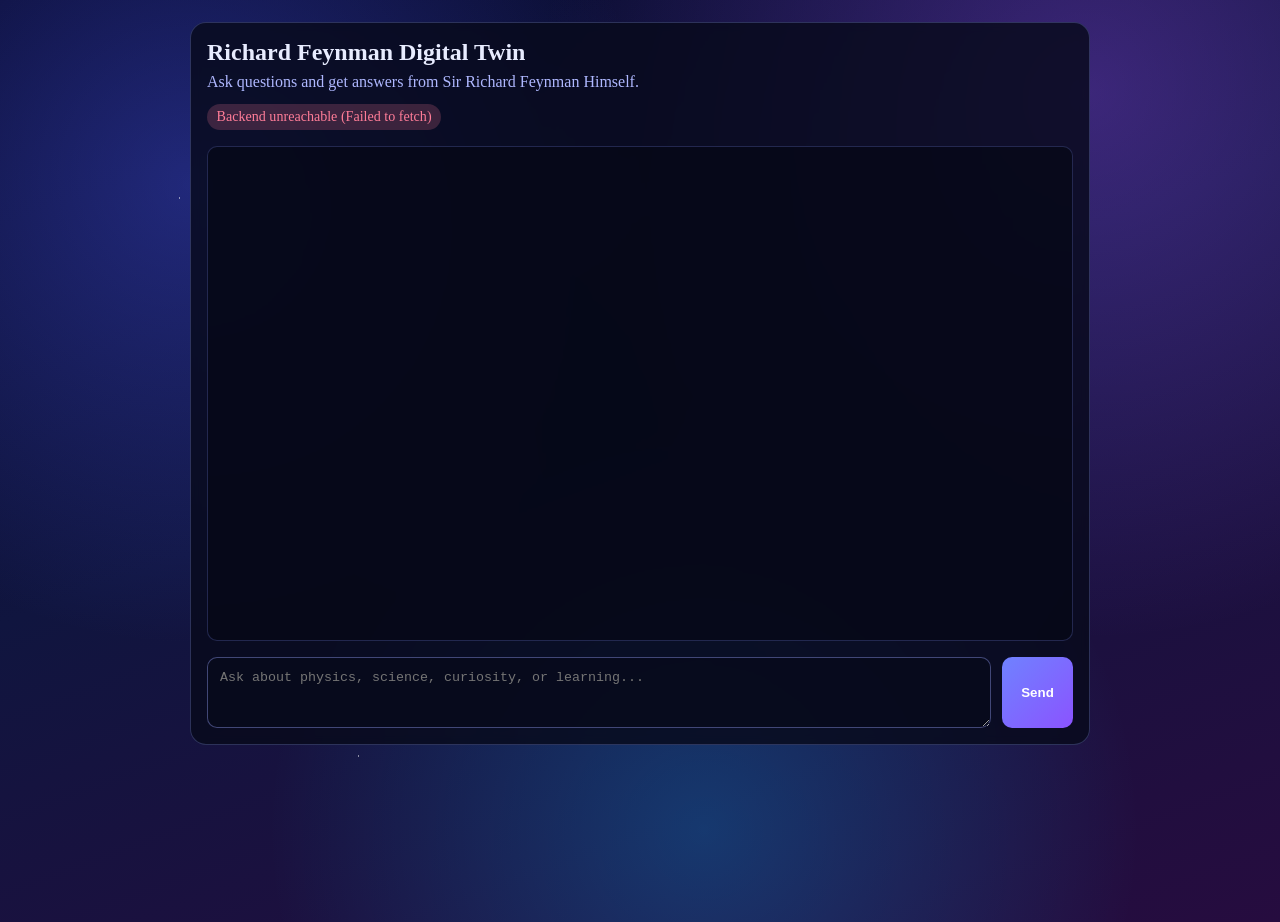
==== feynman_twin/frontend/index.html @ df931d40 "Initial commit: Feynman Digital Twin chatbot with RAG, web interface, and API" ====
<!doctype html>
<html lang="en">
<head>
  <meta charset="UTF-8">
  <meta name="viewport" content="width=device-width, initial-scale=1.0">
  <title>Feynman Twin</title>
  <link rel="stylesheet" href="./styles.css">
</head>
<body>
  <div class="galaxy-overlay"></div>
  <main class="app">
    <header class="header">
      <h1>Richard Feynman Digital Twin</h1>
      <p class="subtitle">Ask questions and get answers from Sir Richard Feynman Himself.</p>
      <div id="status" class="status status-waiting">Thinking..</div>
    </header>

    <section id="chat" class="chat"></section>

    <form id="chat-form" class="composer">
      <textarea
        id="question-input"
        name="question"
        placeholder="Ask about physics, science, curiosity, or learning..."
        rows="3"
        required
      ></textarea>
      <button id="send-btn" type="submit">Send</button>
    </form>
  </main>

  <script src="./app.js"></script>
</body>
</html>
---- feynman_twin/frontend/styles.css ----
:root {
  color-scheme: dark;
  --bg-1: #080a2c;
  --bg-2: #10153f;
  --bg-3: #260c3f;
  --panel: rgba(8, 10, 28, 0.82);
  --panel-border: rgba(149, 166, 255, 0.25);
  --text: #e8ecff;
  --muted: #afb8ff;
  --accent: #85a6ff;
  --ok: #8de9a7;
  --error: #ff7d98;
}

* {
  box-sizing: border-box;
}

body {
  margin: 0;
  min-height: 100vh;
  font-family: "Segoe UI", Georgia, 'Times New Roman', Times, sans-serif;
  color: var(--text);
  background:
    radial-gradient(circle at 15% 20%, rgba(74, 89, 255, 0.35), transparent 35%),
    radial-gradient(circle at 85% 10%, rgba(157, 81, 255, 0.32), transparent 40%),
    radial-gradient(circle at 55% 90%, rgba(0, 179, 255, 0.25), transparent 40%),
    linear-gradient(160deg, var(--bg-1), var(--bg-2) 45%, var(--bg-3));
}

.galaxy-overlay {
  position: fixed;
  inset: 0;
  pointer-events: none;
  opacity: 0.5;
  background-image:
    radial-gradient(2px 2px at 14% 22%, #ffffff 40%, transparent 42%),
    radial-gradient(1.5px 1.5px at 44% 16%, #d0d7ff 45%, transparent 47%),
    radial-gradient(1.7px 1.7px at 68% 30%, #ffffff 45%, transparent 47%),
    radial-gradient(1.2px 1.2px at 82% 75%, #c9d2ff 45%, transparent 47%),
    radial-gradient(1.6px 1.6px at 28% 84%, #ffffff 45%, transparent 47%),
    radial-gradient(1.4px 1.4px at 52% 58%, #f4f6ff 45%, transparent 47%);
  animation: drift 28s linear infinite;
}

@keyframes drift {
  from { transform: translateY(0); }
  to { transform: translateY(-18px); }
}

.app {
  position: relative;
  z-index: 1;
  width: min(900px, calc(100% - 2rem));
  margin: 1.4rem auto;
  padding: 1rem;
  background: var(--panel);
  border: 1px solid var(--panel-border);
  border-radius: 16px;
  backdrop-filter: blur(5px);
}

.header h1 {
  margin: 0 0 0.4rem;
  font-size: 1.5rem;
}

.subtitle {
  margin: 0;
  color: var(--muted);
}

.status {
  margin-top: 0.8rem;
  display: inline-block;
  padding: 0.3rem 0.6rem;
  border-radius: 999px;
  font-size: 0.88rem;
}

.status-waiting { background: rgba(133, 166, 255, 0.22); }
.status-ok { background: rgba(109, 227, 143, 0.2); color: var(--ok); }
.status-error { background: rgba(255, 125, 152, 0.2); color: var(--error); }

.chat {
  margin-top: 1rem;
  min-height: 55vh;
  max-height: 62vh;
  overflow-y: auto;
  padding: 0.8rem;
  border: 1px solid rgba(132, 147, 255, 0.23);
  border-radius: 10px;
  background: rgba(6, 8, 22, 0.7);
}

.message {
  margin: 0.6rem 0;
  padding: 0.7rem 0.8rem;
  border-radius: 10px;
  white-space: pre-wrap;
  line-height: 1.5;
}

.message.user {
  margin-left: auto;
  width: fit-content;
  max-width: 85%;
  background: rgba(43, 101, 255, 0.32);
  border: 1px solid rgba(127, 164, 255, 0.45);
}

.message.bot {
  background: rgba(31, 40, 85, 0.52);
  border: 1px solid rgba(117, 132, 215, 0.4);
}

.message.meta {
  font-size: 0.82rem;
  color: var(--muted);
  background: transparent;
  border: none;
  padding-left: 0;
}

.composer {
  margin-top: 1rem;
  display: grid;
  grid-template-columns: 1fr auto;
  gap: 0.7rem;
}

textarea {
  width: 100%;
  border: 1px solid rgba(153, 166, 255, 0.4);
  border-radius: 10px;
  background: rgba(9, 11, 29, 0.88);
  color: var(--text);
  padding: 0.75rem;
  resize: vertical;
}

button {
  border: none;
  border-radius: 10px;
  padding: 0.8rem 1.2rem;
  font-weight: 600;
  background: linear-gradient(135deg, #6f82ff, #8b53ff);
  color: #fff;
  cursor: pointer;
}

button:disabled {
  opacity: 0.65;
  cursor: not-allowed;
}
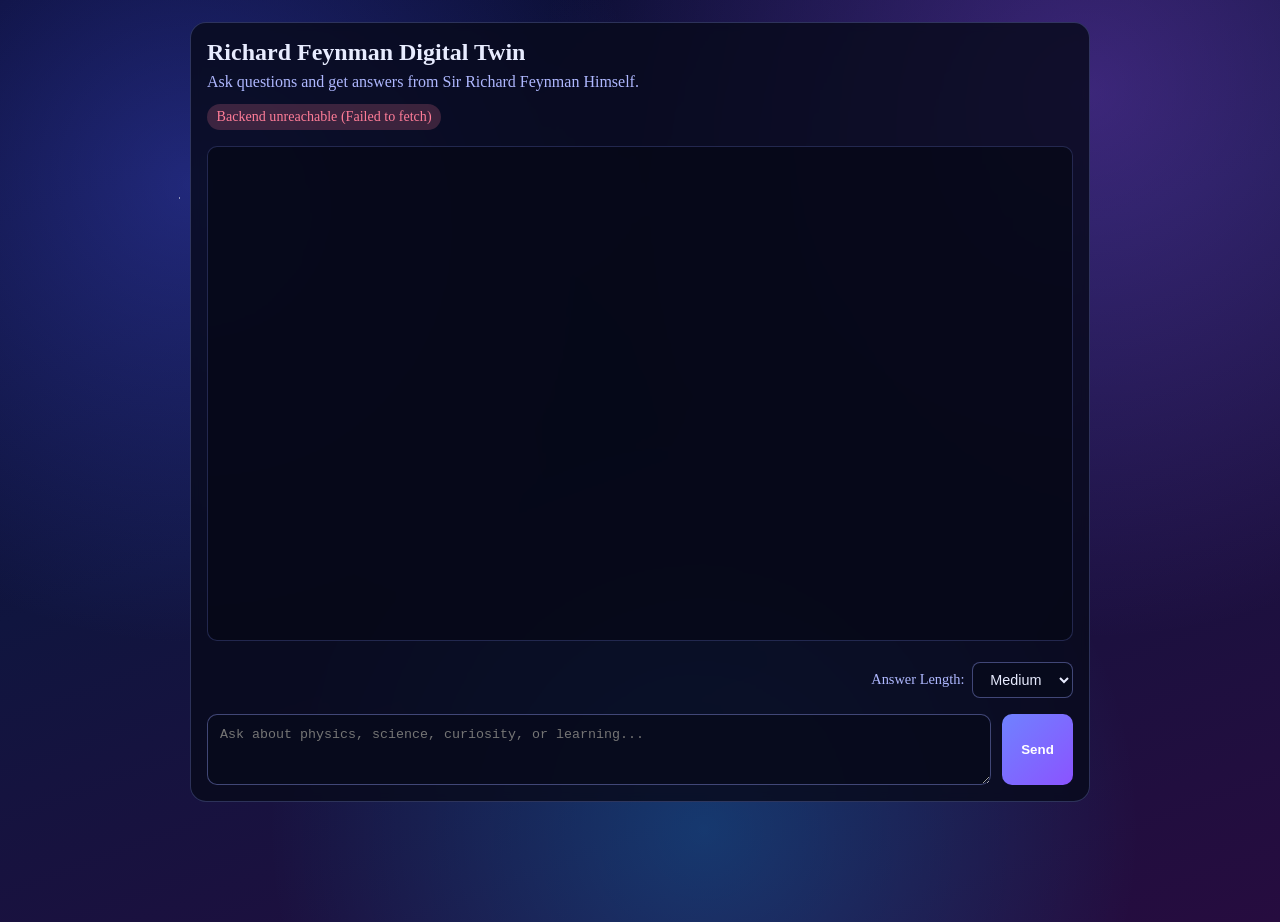
==== commit 16499b3b: "New feature" ====
--- a/feynman_twin/frontend/index.html
+++ b/feynman_twin/frontend/index.html
@@ -18,14 +18,26 @@
     <section id="chat" class="chat"></section>
 
     <form id="chat-form" class="composer">
-      <textarea
-        id="question-input"
-        name="question"
-        placeholder="Ask about physics, science, curiosity, or learning..."
-        rows="3"
-        required
-      ></textarea>
-      <button id="send-btn" type="submit">Send</button>
+      <div class="input-controls">
+        <div class="length-selector">
+          <label for="answer-length">Answer Length:</label>
+          <select id="answer-length" name="answer-length">
+            <option value="brief">Brief</option>
+            <option value="medium" selected>Medium</option>
+            <option value="detailed">Detailed</option>
+          </select>
+        </div>
+      </div>
+      <div class="composer-inputs">
+        <textarea
+          id="question-input"
+          name="question"
+          placeholder="Ask about physics, science, curiosity, or learning..."
+          rows="3"
+          required
+        ></textarea>
+        <button id="send-btn" type="submit">Send</button>
+      </div>
     </form>
   </main>
 
--- a/feynman_twin/frontend/styles.css
+++ b/feynman_twin/frontend/styles.css
@@ -124,6 +124,45 @@
 
 .composer {
   margin-top: 1rem;
+  display: flex;
+  flex-direction: column;
+  gap: 0.7rem;
+}
+
+.input-controls {
+  display: flex;
+  justify-content: flex-end;
+  align-items: center;
+  padding: 0.3rem 0;
+}
+
+.length-selector {
+  display: flex;
+  align-items: center;
+  gap: 0.5rem;
+}
+
+.length-selector label {
+  font-size: 0.9rem;
+  color: var(--muted);
+}
+
+.length-selector select {
+  border: 1px solid rgba(153, 166, 255, 0.4);
+  border-radius: 8px;
+  background: rgba(9, 11, 29, 0.88);
+  color: var(--text);
+  padding: 0.5rem 0.8rem;
+  cursor: pointer;
+  font-size: 0.9rem;
+}
+
+.length-selector select:focus {
+  outline: 2px solid var(--accent);
+  outline-offset: 1px;
+}
+
+.composer-inputs {
   display: grid;
   grid-template-columns: 1fr auto;
   gap: 0.7rem;
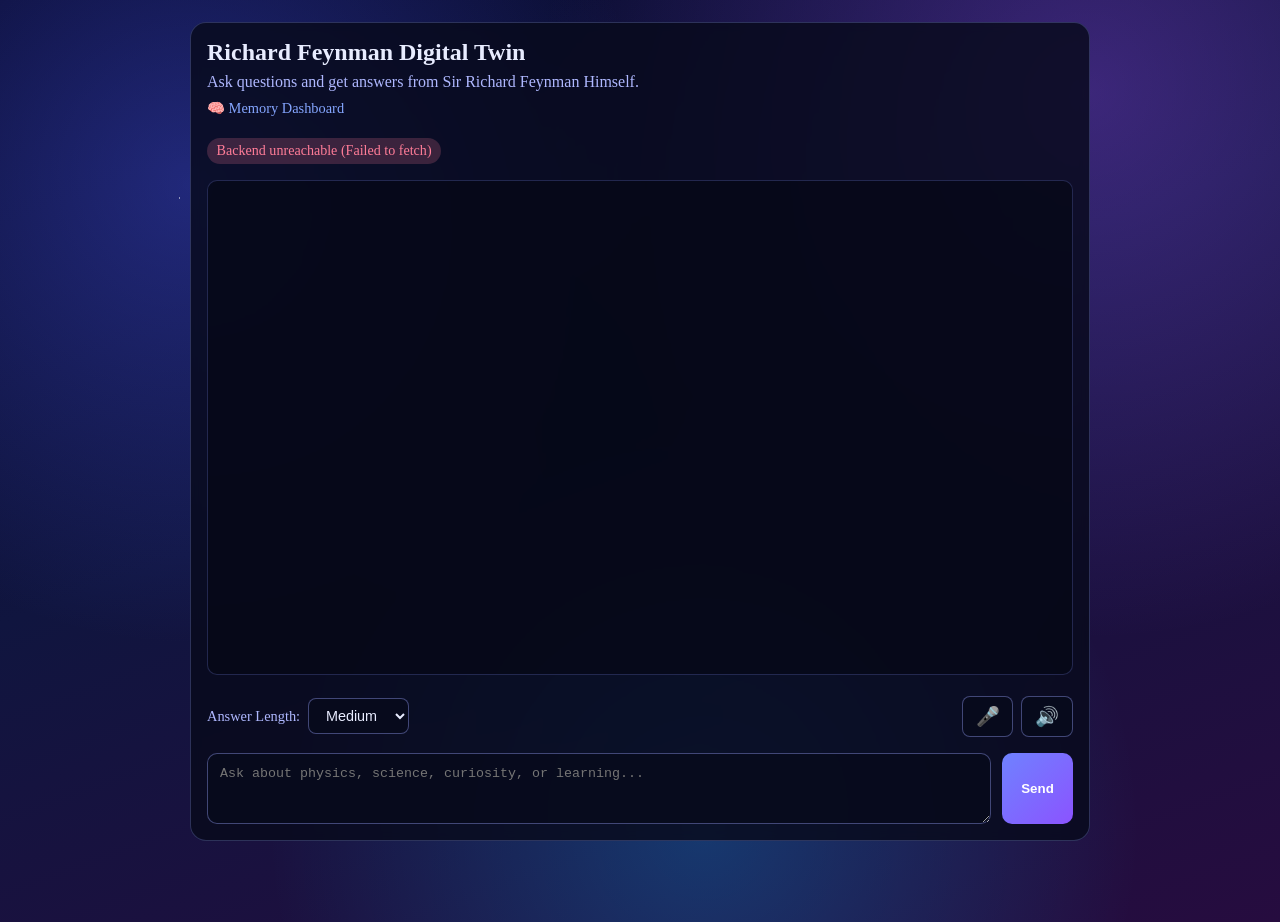
==== commit e8d12dd8: "Bonus added" ====
--- a/feynman_twin/frontend/index.html
+++ b/feynman_twin/frontend/index.html
@@ -12,6 +12,9 @@
     <header class="header">
       <h1>Richard Feynman Digital Twin</h1>
       <p class="subtitle">Ask questions and get answers from Sir Richard Feynman Himself.</p>
+      <div class="nav-links">
+        <a href="memory.html" target="_blank">🧠 Memory Dashboard</a>
+      </div>
       <div id="status" class="status status-waiting">Thinking..</div>
     </header>
 
@@ -26,6 +29,14 @@
             <option value="medium" selected>Medium</option>
             <option value="detailed">Detailed</option>
           </select>
+        </div>
+        <div class="voice-controls">
+          <button type="button" id="voice-input-btn" class="voice-btn" title="Voice Input">
+            🎤
+          </button>
+          <button type="button" id="voice-toggle-btn" class="voice-btn" title="Toggle Voice Output">
+            🔊
+          </button>
         </div>
       </div>
       <div class="composer-inputs">
--- a/feynman_twin/frontend/styles.css
+++ b/feynman_twin/frontend/styles.css
@@ -131,9 +131,59 @@
 
 .input-controls {
   display: flex;
-  justify-content: flex-end;
+  justify-content: space-between;
   align-items: center;
   padding: 0.3rem 0;
+}
+
+.nav-links {
+  margin: 0.5rem 0;
+}
+
+.nav-links a {
+  color: var(--accent);
+  text-decoration: none;
+  font-size: 0.9rem;
+}
+
+.nav-links a:hover {
+  text-decoration: underline;
+}
+
+.voice-controls {
+  display: flex;
+  gap: 0.5rem;
+}
+
+.voice-btn {
+  padding: 0.5rem 0.8rem;
+  border: 1px solid rgba(153, 166, 255, 0.4);
+  border-radius: 8px;
+  background: rgba(9, 11, 29, 0.88);
+  color: var(--text);
+  cursor: pointer;
+  font-size: 1.2rem;
+  transition: all 0.2s;
+}
+
+.voice-btn:hover {
+  background: rgba(133, 166, 255, 0.3);
+  transform: scale(1.05);
+}
+
+.voice-btn:active, .voice-btn.active {
+  background: linear-gradient(135deg, #6f82ff, #8b53ff);
+  border-color: var(--accent);
+}
+
+.voice-btn.recording {
+  animation: pulse 1.5s infinite;
+  background: rgba(255, 100, 100, 0.3);
+}
+
+@keyframes pulse {
+  0%, 100% { opacity: 1; }
+  50% { opacity: 0.5; }
 }
 
 .length-selector {
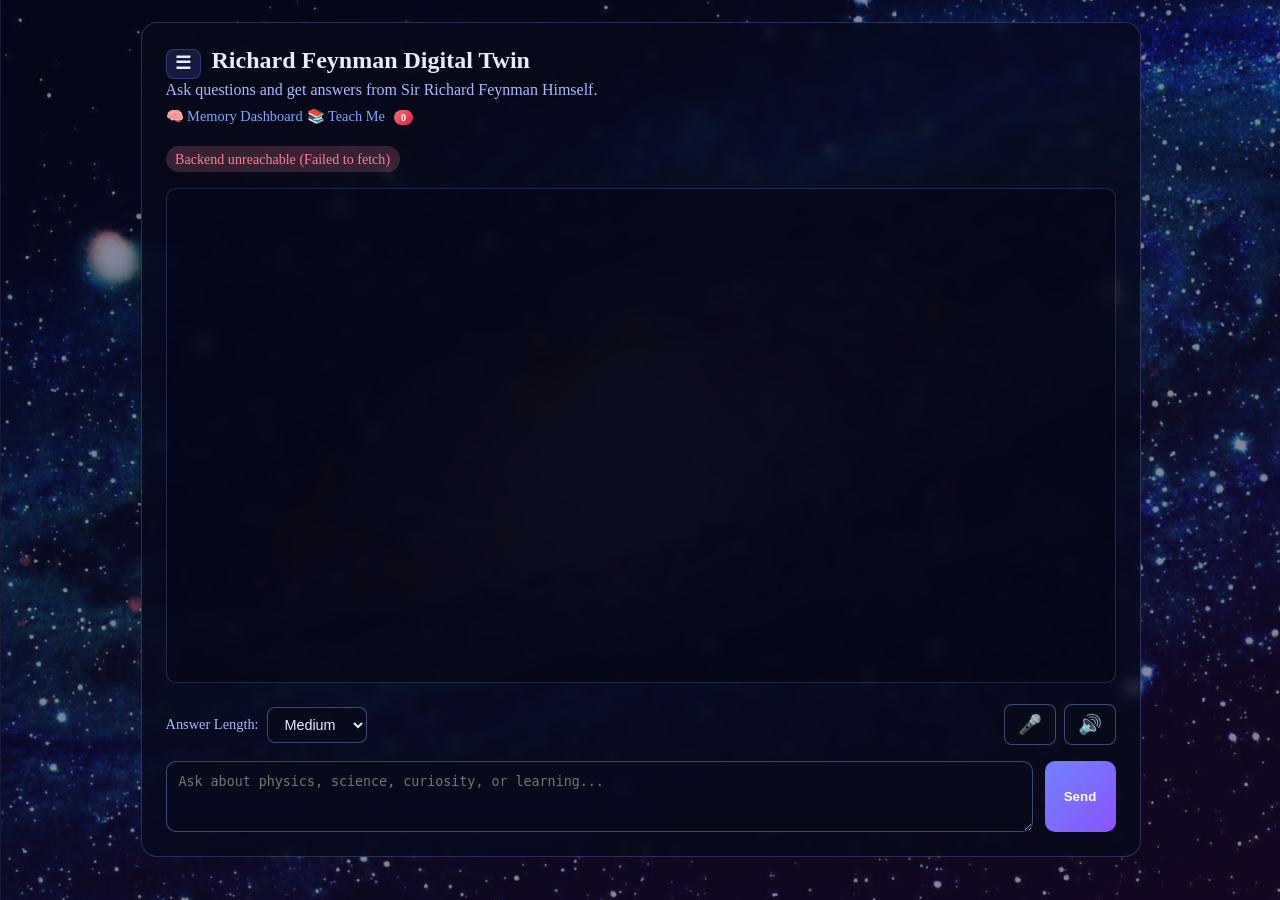
==== commit 12994248: "Updates" ====
--- a/feynman_twin/frontend/index.html
+++ b/feynman_twin/frontend/index.html
@@ -8,49 +8,71 @@
 </head>
 <body>
   <div class="galaxy-overlay"></div>
-  <main class="app">
-    <header class="header">
-      <h1>Richard Feynman Digital Twin</h1>
-      <p class="subtitle">Ask questions and get answers from Sir Richard Feynman Himself.</p>
-      <div class="nav-links">
-        <a href="memory.html" target="_blank">🧠 Memory Dashboard</a>
+  
+  <div class="layout-container">
+    <!-- Collapsible Sidebar -->
+    <aside id="sidebar" class="sidebar">
+      <div class="sidebar-header">
+        <h2>Feynman Conversations</h2>
+        <button id="close-sidebar-btn" class="close-sidebar-btn" title="Close Sidebar">&times;</button>
       </div>
-      <div id="status" class="status status-waiting">Thinking..</div>
-    </header>
-
-    <section id="chat" class="chat"></section>
-
-    <form id="chat-form" class="composer">
-      <div class="input-controls">
-        <div class="length-selector">
-          <label for="answer-length">Answer Length:</label>
-          <select id="answer-length" name="answer-length">
-            <option value="brief">Brief</option>
-            <option value="medium" selected>Medium</option>
-            <option value="detailed">Detailed</option>
-          </select>
-        </div>
-        <div class="voice-controls">
-          <button type="button" id="voice-input-btn" class="voice-btn" title="Voice Input">
-            🎤
-          </button>
-          <button type="button" id="voice-toggle-btn" class="voice-btn" title="Toggle Voice Output">
-            🔊
-          </button>
+      <button id="new-chat-btn" class="new-chat-btn">+ New Chat</button>
+      <div class="conversations-list-container">
+        <div id="conversations-list" class="conversations-list">
+          <!-- Dynamically populated -->
         </div>
       </div>
-      <div class="composer-inputs">
-        <textarea
-          id="question-input"
-          name="question"
-          placeholder="Ask about physics, science, curiosity, or learning..."
-          rows="3"
-          required
-        ></textarea>
-        <button id="send-btn" type="submit">Send</button>
-      </div>
-    </form>
-  </main>
+    </aside>
+
+    <!-- Main Chat View -->
+    <main class="app">
+      <header class="header">
+        <div class="header-top">
+          <button id="toggle-sidebar-btn" class="toggle-sidebar-btn" title="Open Sidebar">☰</button>
+          <h1>Richard Feynman Digital Twin</h1>
+        </div>
+        <p class="subtitle">Ask questions and get answers from Sir Richard Feynman Himself.</p>
+        <div class="nav-links">
+          <a href="memory.html" target="_blank">🧠 Memory Dashboard</a>
+          <a href="teach_me.html" target="_blank">📚 Teach Me <span id="cards-due-badge" class="badge">0</span></a>
+        </div>
+        <div id="status" class="status status-waiting">Thinking..</div>
+      </header>
+
+      <section id="chat" class="chat"></section>
+
+      <form id="chat-form" class="composer">
+        <div class="input-controls">
+          <div class="length-selector">
+            <label for="answer-length">Answer Length:</label>
+            <select id="answer-length" name="answer-length">
+              <option value="brief">Brief</option>
+              <option value="medium" selected>Medium</option>
+              <option value="detailed">Detailed</option>
+            </select>
+          </div>
+          <div class="voice-controls">
+            <button type="button" id="voice-input-btn" class="voice-btn" title="Voice Input (requires internet)">
+              🎤
+            </button>
+            <button type="button" id="voice-toggle-btn" class="voice-btn" title="Toggle Voice Output">
+              🔊
+            </button>
+          </div>
+        </div>
+        <div class="composer-inputs">
+          <textarea
+            id="question-input"
+            name="question"
+            placeholder="Ask about physics, science, curiosity, or learning..."
+            rows="3"
+            required
+          ></textarea>
+          <button id="send-btn" type="submit">Send</button>
+        </div>
+      </form>
+    </main>
+  </div>
 
   <script src="./app.js"></script>
 </body>
--- a/feynman_twin/frontend/styles.css
+++ b/feynman_twin/frontend/styles.css
@@ -21,11 +21,36 @@
   min-height: 100vh;
   font-family: "Segoe UI", Georgia, 'Times New Roman', Times, sans-serif;
   color: var(--text);
-  background:
-    radial-gradient(circle at 15% 20%, rgba(74, 89, 255, 0.35), transparent 35%),
-    radial-gradient(circle at 85% 10%, rgba(157, 81, 255, 0.32), transparent 40%),
-    radial-gradient(circle at 55% 90%, rgba(0, 179, 255, 0.25), transparent 40%),
-    linear-gradient(160deg, var(--bg-1), var(--bg-2) 45%, var(--bg-3));
+  position: relative;
+  overflow-x: hidden;
+}
+
+/* Galaxy background image */
+body::before {
+  content: '';
+  position: fixed;
+  top: 0;
+  left: 0;
+  width: 100%;
+  height: 100%;
+  background-image: url('galaxy-bg.jpg');
+  background-size: cover;
+  background-position: center;
+  background-attachment: fixed;
+  background-repeat: no-repeat;
+  z-index: -2;
+}
+
+/* Dark overlay for better readability */
+body::after {
+  content: '';
+  position: fixed;
+  top: 0;
+  left: 0;
+  width: 100%;
+  height: 100%;
+  background: linear-gradient(160deg, rgba(8, 10, 44, 0.5), rgba(16, 21, 63, 0.5) 45%, rgba(38, 12, 63, 0.5));
+  z-index: -1;
 }
 
 .galaxy-overlay {
@@ -51,13 +76,16 @@
 .app {
   position: relative;
   z-index: 1;
-  width: min(900px, calc(100% - 2rem));
+  flex: 1;
+  max-width: 1000px;
   margin: 1.4rem auto;
-  padding: 1rem;
+  padding: 1.5rem;
   background: var(--panel);
   border: 1px solid var(--panel-border);
   border-radius: 16px;
   backdrop-filter: blur(5px);
+  display: flex;
+  flex-direction: column;
 }
 
 .header h1 {
@@ -242,3 +270,225 @@
   opacity: 0.65;
   cursor: not-allowed;
 }
+
+/* ============ LAYOUT CONTAINER (sidebar + main) ============ */
+.layout-container {
+  display: flex;
+  align-items: flex-start;
+  min-height: 100vh;
+  position: relative;
+  z-index: 1;
+  gap: 0;
+}
+
+/* ============ SIDEBAR ============ */
+.sidebar {
+  width: 0;
+  min-height: 100vh;
+  background: rgba(6, 8, 22, 0.92);
+  border-right: 1px solid rgba(149, 166, 255, 0.12);
+  display: flex;
+  flex-direction: column;
+  overflow: hidden;
+  transition: width 0.3s cubic-bezier(0.4, 0, 0.2, 1);
+  flex-shrink: 0;
+  backdrop-filter: blur(10px);
+}
+
+.sidebar.open {
+  width: 280px;
+}
+
+.sidebar-header {
+  display: flex;
+  justify-content: space-between;
+  align-items: center;
+  padding: 1.2rem 1rem 0.8rem;
+  border-bottom: 1px solid rgba(149, 166, 255, 0.1);
+}
+
+.sidebar-header h2 {
+  margin: 0;
+  font-size: 1rem;
+  font-weight: 700;
+  color: var(--text);
+  white-space: nowrap;
+}
+
+.close-sidebar-btn {
+  background: transparent;
+  border: none;
+  color: var(--muted);
+  font-size: 1.4rem;
+  padding: 0.2rem 0.4rem;
+  line-height: 1;
+  cursor: pointer;
+  border-radius: 6px;
+  transition: color 0.2s, background 0.2s;
+}
+
+.close-sidebar-btn:hover {
+  background: rgba(149, 166, 255, 0.1);
+  color: var(--text);
+}
+
+.new-chat-btn {
+  margin: 0.75rem 0.8rem 0.5rem;
+  background: rgba(111, 130, 255, 0.18);
+  border: 1px dashed rgba(111, 130, 255, 0.4);
+  border-radius: 8px;
+  color: var(--accent);
+  font-size: 0.88rem;
+  font-weight: 600;
+  padding: 0.6rem 0.8rem;
+  text-align: left;
+  cursor: pointer;
+  transition: background 0.2s, border-color 0.2s;
+  white-space: nowrap;
+}
+
+.new-chat-btn:hover {
+  background: rgba(111, 130, 255, 0.3);
+  border-color: var(--accent);
+}
+
+.conversations-list-container {
+  flex: 1;
+  overflow-y: auto;
+  padding: 0.25rem 0.4rem 1rem;
+}
+
+.conversations-list {
+  display: flex;
+  flex-direction: column;
+  gap: 0.15rem;
+}
+
+.conv-item {
+  display: flex;
+  align-items: center;
+  justify-content: space-between;
+  padding: 0.55rem 0.7rem;
+  border-radius: 8px;
+  cursor: pointer;
+  transition: background 0.15s;
+  gap: 0.5rem;
+}
+
+.conv-item:hover {
+  background: rgba(149, 166, 255, 0.08);
+}
+
+.conv-item.active {
+  background: rgba(111, 130, 255, 0.2);
+  border-left: 2px solid var(--accent);
+}
+
+.conv-item-info {
+  flex: 1;
+  overflow: hidden;
+}
+
+.conv-title {
+  font-size: 0.86rem;
+  font-weight: 500;
+  color: var(--text);
+  white-space: nowrap;
+  overflow: hidden;
+  text-overflow: ellipsis;
+}
+
+.conv-date {
+  font-size: 0.72rem;
+  color: var(--muted);
+  margin-top: 0.1rem;
+}
+
+.conv-actions {
+  display: none;
+  gap: 0.2rem;
+}
+
+.conv-item:hover .conv-actions {
+  display: flex;
+}
+
+.conv-action-btn {
+  background: transparent;
+  border: none;
+  color: var(--muted);
+  font-size: 0.85rem;
+  padding: 0.2rem 0.3rem;
+  border-radius: 4px;
+  cursor: pointer;
+  line-height: 1;
+  transition: color 0.15s, background 0.15s;
+}
+
+.conv-action-btn:hover {
+  background: rgba(149, 166, 255, 0.15);
+  color: var(--text);
+}
+
+.toggle-sidebar-btn {
+  background: rgba(111, 130, 255, 0.15);
+  border: 1px solid rgba(111, 130, 255, 0.3);
+  color: var(--text);
+  font-size: 1.1rem;
+  padding: 0.35rem 0.55rem;
+  border-radius: 8px;
+  cursor: pointer;
+  margin-right: 0.65rem;
+  transition: background 0.2s;
+  line-height: 1;
+}
+
+.toggle-sidebar-btn:hover {
+  background: rgba(111, 130, 255, 0.3);
+}
+
+.header-top {
+  display: flex;
+  align-items: center;
+  gap: 0;
+}
+
+/* ============ BADGE ============ */
+.badge {
+  display: inline-block;
+  background: linear-gradient(135deg, #f87171, #e11d48);
+  color: #fff;
+  font-size: 0.68rem;
+  font-weight: 700;
+  border-radius: 99px;
+  padding: 0.1rem 0.42rem;
+  margin-left: 0.35rem;
+  vertical-align: middle;
+  min-width: 18px;
+  text-align: center;
+  animation: badgePop 0.3s cubic-bezier(0.175, 0.885, 0.32, 1.275);
+}
+
+.badge[data-count="0"] {
+  display: none;
+}
+
+@keyframes badgePop {
+  0% { transform: scale(0.6); }
+  100% { transform: scale(1); }
+}
+
+/* ============ RESPONSIVE ============ */
+@media (max-width: 768px) {
+  .sidebar {
+    position: fixed;
+    left: 0;
+    top: 0;
+    z-index: 100;
+    box-shadow: 4px 0 20px rgba(0, 0, 0, 0.5);
+  }
+  .app {
+    margin: 0.75rem;
+  }
+}
+
